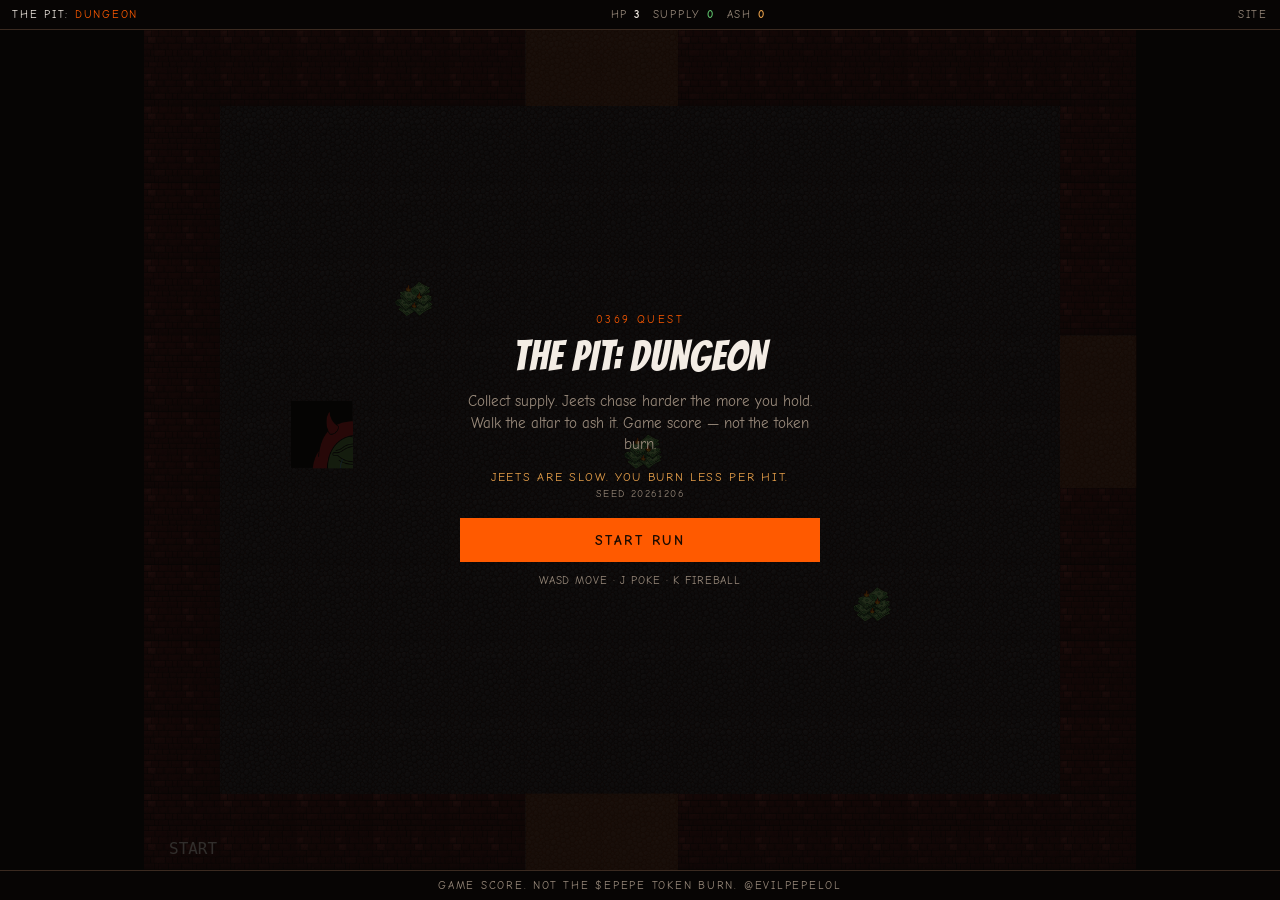
==== dungeon.html @ b73bcbb8 "Use locked Evil Pepe sheets with a real walk cycle Transparent PNGs from the magenta 2x2/4x4 art. St" ====
<!DOCTYPE html>
<html lang="en">
<head>
<meta charset="utf-8"/>
<meta name="viewport" content="width=device-width, initial-scale=1, viewport-fit=cover, user-scalable=no"/>
<title>THE PIT: DUNGEON — $EPEPE</title>
<link rel="icon" href="pepe.png"/>
<meta name="theme-color" content="#070504"/>
<meta property="og:type" content="website"/>
<meta property="og:url" content="https://evilpepe.lol/dungeon.html"/>
<meta property="og:title" content="THE PIT: DUNGEON — $EPEPE"/>
<meta property="og:description" content="Collect supply. Jeets chase harder the more you hold. Walk the altar to ash it. Game score — not the token burn."/>
<meta property="og:image" content="https://evilpepe.lol/card.png"/>
<meta name="twitter:card" content="summary_large_image"/>
<meta name="twitter:site" content="@evilpepelol"/>
<meta name="twitter:title" content="THE PIT: DUNGEON — $EPEPE"/>
<meta name="twitter:description" content="Collect supply. Walk the altar. Game score — not the token burn."/>
<meta name="twitter:image" content="https://evilpepe.lol/card.png"/>
<link rel="preconnect" href="https://fonts.googleapis.com"/>
<link rel="preconnect" href="https://fonts.gstatic.com" crossorigin/>
<link href="https://fonts.googleapis.com/css2?family=Bangers&family=Comic+Neue:wght@700&display=swap" rel="stylesheet"/>
<style>
  :root { --bg:#070504; --fg:#f3ece4; --muted:#9a8b7c; --fire:#ff5a00; --ember:#e8a04a; --acid:#5cbf6a; --blood:#c43a2a; --border:#3a2a20; --surface:#110c09; }
  * { box-sizing: border-box; -webkit-tap-highlight-color: transparent; }
  html, body { margin:0; height:100%; background:var(--bg); color:var(--fg); font-family:"Comic Neue", system-ui, sans-serif; overflow:hidden; }
  .wrap { display:flex; flex-direction:column; height:100dvh; min-height:100dvh; }
  header, footer { display:flex; align-items:center; justify-content:space-between; gap:10px; padding:8px 12px; border-color:var(--border); font-size:11px; letter-spacing:.16em; text-transform:uppercase; }
  header { border-bottom:1px solid var(--border); }
  footer { border-top:1px solid var(--border); color:var(--muted); justify-content:center; text-align:center; }
  header a { color:var(--muted); text-decoration:none; }
  header a:hover { color:var(--fg); }
  .hud { display:flex; gap:12px; color:var(--muted); }
  .hud b { color:var(--fg); font-weight:700; }
  .hud .ash b { color:var(--ember); }
  .hud .sup b { color:var(--acid); }
  .stage { position:relative; flex:1; min-height:0; background:#070504; }
  canvas { display:block; width:100%; height:100%; touch-action:none; }
  .overlay { position:absolute; inset:0; display:flex; align-items:center; justify-content:center; background:rgba(7,5,4,.82); padding:24px; text-align:center; }
  .overlay[hidden] { display:none; }
  .card { max-width:360px; }
  .kicker { font-size:11px; letter-spacing:.22em; text-transform:uppercase; color:var(--fire); margin:0; }
  h1 { font-family:Bangers, Impact, sans-serif; font-size:42px; letter-spacing:.02em; margin:8px 0 0; font-weight:400; }
  .blurb { color:var(--muted); font-size:15px; line-height:1.45; margin:12px 0 0; }
  .mod { margin:14px 0 0; font-size:12px; letter-spacing:.14em; text-transform:uppercase; color:var(--ember); }
  .seed { margin:4px 0 0; font-size:10px; letter-spacing:.16em; text-transform:uppercase; color:var(--muted); }
  button.start { margin-top:18px; width:100%; min-height:44px; border:1px solid var(--fire); background:var(--fire); color:#1a0a00; font-family:inherit; font-weight:700; letter-spacing:.18em; text-transform:uppercase; font-size:14px; cursor:pointer; }
  .keys { margin:12px 0 0; font-size:11px; color:var(--muted); letter-spacing:.08em; text-transform:uppercase; }
  .pads { pointer-events:none; position:absolute; inset:auto 12px 12px; display:none; align-items:flex-end; justify-content:space-between; }
  .pads.on { display:flex; }
  .stick { pointer-events:auto; width:120px; height:120px; border-radius:50%; border:1px solid var(--border); background:rgba(17,12,9,.8); position:relative; }
  .knob { position:absolute; width:44px; height:44px; border-radius:50%; background:var(--fire); left:50%; top:50%; transform:translate(-50%,-50%); opacity:.85; }
  .acts { pointer-events:auto; display:flex; gap:12px; }
  .acts button { width:64px; height:64px; border-radius:50%; border:1px solid var(--border); font:700 10px/1 "Comic Neue", sans-serif; letter-spacing:.14em; text-transform:uppercase; color:var(--fg); cursor:pointer; }
  .acts .poke { background:var(--blood); }
  .acts .fire { background:var(--fire); color:#1a0a00; border-color:var(--fire); }
  @media (max-width:800px) { .pads.on { display:flex; } }
</style>
</head>
<body>
<div class="wrap">
  <header>
    <div>THE PIT: <span style="color:var(--fire)">DUNGEON</span></div>
    <div class="hud">
      <span>HP <b id="hp">3</b></span>
      <span class="sup">SUPPLY <b id="held">0</b></span>
      <span class="ash">ASH <b id="ash">0</b></span>
    </div>
    <a href="./">Site</a>
  </header>
  <div class="stage" id="stage">
    <canvas id="c"></canvas>
    <div class="overlay" id="overlay">
      <div class="card">
        <p class="kicker">0369 quest</p>
        <h1 id="title">THE PIT: DUNGEON</h1>
        <p class="blurb" id="blurb">Collect supply. Jeets chase harder the more you hold. Walk the altar to ash it. Game score — not the token burn.</p>
        <p class="mod" id="mod"></p>
        <p class="seed" id="seed"></p>
        <button class="start" id="start" type="button">Start run</button>
        <p class="keys">WASD move · J poke · K fireball</p>
      </div>
    </div>
    <div class="pads" id="pads">
      <div class="stick" id="stick"><div class="knob" id="knob"></div></div>
      <div class="acts">
        <button class="poke" id="poke" type="button">Poke</button>
        <button class="fire" id="fire" type="button">Fire</button>
      </div>
    </div>
  </div>
  <footer>Game score. Not the $EPEPE token burn. @evilpepelol</footer>
</div>
<script>
(function () {
  const TILE = 48, COLS = 13, ROWS = 11, WORLD_W = COLS * TILE, WORLD_H = ROWS * TILE, STEP = 1 / 60;
  const STEP_PX = 3;
  const ASH_KEY = "epepe_dungeon_ash_v1";
  const MOVE = new Set(["KeyW","KeyA","KeyS","KeyD","ArrowUp","ArrowDown","ArrowLeft","ArrowRight","Space","KeyJ","KeyK","KeyF","Enter"]);
  const MODS = [
    { id: "heat", label: "Jeets smell the bag. They run hotter." },
    { id: "greedy", label: "Chests pay double. Heat starts higher." },
    { id: "thin", label: "One heart. Supply is worth 2×." },
    { id: "magnet", label: "Bags slide toward you." },
    { id: "calm", label: "Jeets are slow. You burn less per hit." },
  ];

  const canvas = document.getElementById("c");
  const ctx = canvas.getContext("2d");
  const overlay = document.getElementById("overlay");
  const pads = document.getElementById("pads");
  const stickEl = document.getElementById("stick");
  const knob = document.getElementById("knob");
  function loadImg(src) {
    const img = new Image();
    img.src = src;
    return img;
  }
  const sheets = {
    idle: loadImg("game/player-idle.png?v=5"),
    walk: loadImg("game/player-walk.png?v=5"),
    attack: loadImg("game/player-attack.png?v=5"),
    shoot: loadImg("game/player-shoot.png?v=5"),
    jeetB: loadImg("game/jeet-blue.png?v=4"),
    jeetS: loadImg("game/jeet-suit.png?v=4"),
    fire: loadImg("game/fireball.png?v=4"),
    coin: loadImg("game/coin.png?v=4"),
    chest: loadImg("game/chest.png?v=4"),
    altar: loadImg("game/altar.png?v=4"),
    floor: loadImg("game/floor.png"),
    wall: loadImg("game/wall.png"),
  };

  function todaySeed() {
    const d = new Date();
    return d.getFullYear() * 10000 + (d.getMonth() + 1) * 100 + d.getDate();
  }
  function mulberry(seed) {
    let s = seed >>> 0;
    return function () {
      s = (s + 0x6d2b79f5) >>> 0;
      let t = Math.imul(s ^ (s >>> 15), 1 | s);
      t = (t + Math.imul(t ^ (t >>> 7), 61 | t)) ^ t;
      return ((t ^ (t >>> 14)) >>> 0) / 4294967296;
    };
  }
  function emptyMap() {
    const m = [];
    for (let y = 0; y < ROWS; y++) {
      m[y] = [];
      for (let x = 0; x < COLS; x++) m[y][x] = (x === 0 || y === 0 || x === COLS - 1 || y === ROWS - 1) ? 1 : 0;
    }
    return m;
  }
  function carveDoor(m, side) {
    const mx = Math.floor(COLS / 2), my = Math.floor(ROWS / 2);
    if (side === "left") { m[my][0] = 3; m[my - 1][0] = 3; }
    if (side === "right") { m[my][COLS - 1] = 3; m[my - 1][COLS - 1] = 3; }
    if (side === "up") { m[0][mx] = 3; m[0][mx - 1] = 3; }
    if (side === "down") { m[ROWS - 1][mx] = 3; m[ROWS - 1][mx - 1] = 3; }
  }
  function coin(x, y, v) { return { x: x * TILE + 14, y: y * TILE + 14, v, kind: "coin" }; }
  function jeet(x, y, kind, facing) {
    return { x: x * TILE, y: y * TILE, w: 34, h: 38, vx: 0, vy: 0, facing: facing || "down", kind, hurt: 0 };
  }
  function buildRun(seed) {
    const rng = mulberry(seed);
    const start = emptyMap(), loot = emptyMap(), fight = emptyMap(), altar = emptyMap();
    carveDoor(start, "right"); carveDoor(start, "up"); carveDoor(start, "down");
    carveDoor(loot, "down"); carveDoor(fight, "up"); carveDoor(altar, "left");
    [[3,4],[3,8],[7,5],[8,9]].forEach(([y,x]) => {
      if (rng() > 0.35) fight[y][x] = 2;
      if (rng() > 0.7) loot[y][x] = 2;
    });
    return {
      start: { id: "start", map: start, coins: [coin(3,3,80), coin(9,7,80), coin(6,5,120)], jeets: [], links: { right: "altar", up: "loot", down: "fight" } },
      loot: { id: "loot", map: loot, coins: [coin(4,4,150), coin(8,4,150)], jeets: [], links: { down: "start" } },
      fight: { id: "fight", map: fight, coins: [coin(6,5,200)], jeets: [jeet(9,3,"blue"), jeet(3,7,"suit")], links: { up: "start" } },
      altar: { id: "altar", map: altar, coins: [coin(4,8,80)], jeets: [jeet(8,3,"blue","left")], altar: true, links: { left: "start" } },
    };
  }
  function aabb(a, b) {
    return a.x < b.x + b.w && a.x + a.w > b.x && a.y < b.y + b.h && a.y + a.h > b.y;
  }

  let phase = "ready";
  let seed = todaySeed();
  let rooms = buildRun(seed);
  let roomId = "start";
  let room = rooms[roomId];
  const player = { x: 2 * TILE, y: 5 * TILE, w: 28, h: 34, vx: 0, vy: 0, facing: "right", hurt: 0 };
  let shots = [], sparks = [];
  let held = 0, lives = 3, ash = 0, lastBurn = 0;
  let invuln = 0, pokeT = 0, shootT = 0, shake = 0, hitstop = 0, frame = 0;
  let magnet = false, heatMul = 1, valueMul = 1, modId = "heat";
  let pendingMod = MODS[0];
  const keys = new Set();
  const stick = { x: 0, y: 0 };
  let lastCardinal = "right";
  let walkAcc = 0, lastFacing = "right", dustCool = 0;
  let aimX = 1, aimY = 0;
  let last = performance.now(), acc = 0, raf = 0, running = true;
  let pointerId = null;

  try { ash = Number(localStorage.getItem(ASH_KEY) || 0); } catch (e) {}
  document.getElementById("ash").textContent = ash;

  function rollMod() {
    pendingMod = MODS[Math.floor(Math.random() * MODS.length)];
    document.getElementById("mod").textContent = pendingMod.label;
  }
  rollMod();
  document.getElementById("seed").textContent = "seed " + seed;

  function applyMod(id) {
    magnet = false; heatMul = 1; valueMul = 1; lives = 3;
    if (id === "heat") heatMul = 1.35;
    if (id === "greedy") { valueMul = 2; heatMul = 1.2; }
    if (id === "thin") { lives = 1; valueMul = 2; }
    if (id === "magnet") magnet = true;
    if (id === "calm") heatMul = 0.7;
    hud();
  }
  function hud() {
    document.getElementById("hp").textContent = lives;
    document.getElementById("held").textContent = held;
    document.getElementById("ash").textContent = ash;
  }
  function resetRun() {
    seed = todaySeed() + Math.floor(Math.random() * 99);
    rooms = buildRun(seed);
    roomId = "start";
    room = rooms[roomId];
    player.x = 2 * TILE; player.y = 5 * TILE; player.hurt = 0; player.facing = "right";
    lastCardinal = "right"; lastFacing = "right"; walkAcc = 0;
    shots = []; sparks = []; held = 0; invuln = pokeT = shootT = 0;
    modId = pendingMod.id;
    applyMod(modId);
    rooms.loot.coins.push({ x: 6 * TILE + 8, y: 4 * TILE, v: 360, kind: "chest" });
    document.getElementById("seed").textContent = "seed " + seed;
    hud();
  }
  function showOverlay() {
    const title = document.getElementById("title");
    const blurb = document.getElementById("blurb");
    const start = document.getElementById("start");
    overlay.hidden = false;
    pads.classList.remove("on");
    if (phase === "ready") {
      title.textContent = "THE PIT: DUNGEON";
      blurb.textContent = "Collect supply. Jeets chase harder the more you hold. Walk the altar to ash it. Game score — not the token burn.";
      start.textContent = "Start run";
    } else if (phase === "dead") {
      title.textContent = "JEETS TOOK THE RUN";
      blurb.textContent = "Half the bag is gone. Ash bank stays. Try a greedier or safer run.";
      start.textContent = "Again";
    } else if (phase === "burned") {
      title.textContent = "BURNED " + lastBurn;
      blurb.textContent = "That number is this run only. Dead bags don't come back — in the game either.";
      start.textContent = "Again";
    }
  }
  function startPlay() {
    if (phase === "play") return;
    resetRun();
    phase = "play";
    overlay.hidden = true;
    if (window.matchMedia("(max-width: 800px)").matches || "ontouchstart" in window) pads.classList.add("on");
  }

  function size() {
    const parent = canvas.parentElement;
    const cssW = parent.clientWidth || 390;
    const cssH = parent.clientHeight || 640;
    const dpr = Math.min(2, window.devicePixelRatio || 1);
    canvas.style.width = cssW + "px";
    canvas.style.height = cssH + "px";
    canvas.width = Math.floor(cssW * dpr);
    canvas.height = Math.floor(cssH * dpr);
    ctx.setTransform(dpr, 0, 0, dpr, 0, 0);
  }
  size();
  new ResizeObserver(size).observe(canvas.parentElement);

  function blocked(nx, ny, w, h) {
    const pts = [[nx + 4, ny + 8], [nx + w - 4, ny + 8], [nx + 4, ny + h - 2], [nx + w - 4, ny + h - 2]];
    return pts.some(([px, py]) => {
      const tx = Math.floor(px / TILE), ty = Math.floor(py / TILE);
      if (ty < 0 || tx < 0 || ty >= ROWS || tx >= COLS) return true;
      const t = room.map[ty][tx];
      return t === 1 || t === 2;
    });
  }
  function doorSide() {
    const cx = player.x + player.w / 2, cy = player.y + player.h / 2;
    const tx = Math.floor(cx / TILE), ty = Math.floor(cy / TILE);
    if (ty < 0 || tx < 0 || ty >= ROWS || tx >= COLS) return null;
    if (room.map[ty][tx] !== 3) return null;
    if (tx <= 0) return "left";
    if (tx >= COLS - 1) return "right";
    if (ty <= 0) return "up";
    if (ty >= ROWS - 1) return "down";
    return null;
  }
  function enter(dir) {
    const next = room.links[dir];
    if (!next) return;
    roomId = next;
    room = rooms[roomId];
    if (dir === "right") player.x = TILE + 4;
    if (dir === "left") player.x = (COLS - 2) * TILE - player.w;
    if (dir === "down") player.y = TILE + 4;
    if (dir === "up") player.y = (ROWS - 2) * TILE - player.h;
  }
  function burst(x, y, c) {
    for (let i = 0; i < 8; i++) {
      const a = (i / 8) * Math.PI * 2;
      sparks.push({ x, y, vx: Math.cos(a) * 2.4, vy: Math.sin(a) * 2.4, life: 18, c });
    }
  }
  function vecFromFacing() {
    if (Math.abs(aimX) + Math.abs(aimY) > 0.2) {
      const l = Math.hypot(aimX, aimY) || 1;
      return { x: aimX / l, y: aimY / l };
    }
    if (player.facing === "left") return { x: -1, y: 0 };
    if (player.facing === "up") return { x: 0, y: -1 };
    if (player.facing === "down") return { x: 0, y: 1 };
    return { x: 1, y: 0 };
  }
  function poke() {
    if (phase !== "play" || pokeT > 0) return;
    pokeT = 18;
  }
  function shoot() {
    if (phase !== "play" || shootT > 0) return;
    shootT = 26;
    const d = vecFromFacing();
    shots.push({ x: player.x + player.w / 2, y: player.y + 12, vx: d.x * 7, vy: d.y * 7, life: 36 });
  }
  function hitPlayer() {
    if (invuln > 0) return;
    lives -= 1;
    invuln = 48;
    player.hurt = 14;
    shake = 10;
    hitstop = 4;
    held = Math.floor(held * (modId === "calm" ? 0.75 : 0.5));
    hud();
    if (lives <= 0) {
      rollMod();
      phase = "dead";
      showOverlay();
    }
  }

  function step(dt) {
    if (phase !== "play") return;
    if (hitstop > 0) { hitstop--; return; }
    frame++;
    if (pokeT) pokeT--;
    if (shootT) shootT--;
    if (invuln) invuln--;
    if (player.hurt) player.hurt--;
    if (shake) shake--;

    let mx = 0, my = 0;
    if (keys.has("KeyA") || keys.has("ArrowLeft")) mx -= 1;
    if (keys.has("KeyD") || keys.has("ArrowRight")) mx += 1;
    if (keys.has("KeyW") || keys.has("ArrowUp")) my -= 1;
    if (keys.has("KeyS") || keys.has("ArrowDown")) my += 1;
    mx += stick.x; my += stick.y;
    let desired = null;
    if (Math.abs(mx) >= 0.2 || Math.abs(my) >= 0.2) {
      if (Math.abs(mx) >= 0.2 && Math.abs(my) >= 0.2) {
        if (lastCardinal === "left" || lastCardinal === "right") desired = mx < 0 ? "left" : "right";
        else desired = my < 0 ? "up" : "down";
      } else if (Math.abs(mx) >= Math.abs(my)) desired = mx < 0 ? "left" : "right";
      else desired = my < 0 ? "up" : "down";
    }
    if (dustCool) dustCool--;
    player.vx = 0; player.vy = 0;
    if (desired) {
      if (desired !== lastFacing) walkAcc = 0;
      lastCardinal = desired;
      lastFacing = desired;
      player.facing = desired;
      const dx = desired === "left" ? -1 : desired === "right" ? 1 : 0;
      const dy = desired === "up" ? -1 : desired === "down" ? 1 : 0;
      const prevX = player.x, prevY = player.y;
      const nx = player.x + dx * STEP_PX, ny = player.y + dy * STEP_PX;
      if (!blocked(nx, player.y, player.w, player.h)) player.x = nx;
      if (!blocked(player.x, ny, player.w, player.h)) player.y = ny;
      const moved = Math.abs(player.x - prevX) + Math.abs(player.y - prevY);
      if (moved > 0) {
        walkAcc += moved;
        player.vx = dx * STEP_PX; player.vy = dy * STEP_PX;
        if ((Math.floor(walkAcc / 12) % 2) === 1 && dustCool <= 0) {
          sparks.push({ x: player.x + player.w / 2 + (Math.random() * 6 - 3), y: player.y + player.h - 2, vx: -dx * 0.4, vy: 0.4, life: 10, c: "#6b4a32" });
          dustCool = 9;
        }
      }
      aimX = dx; aimY = dy;
    } else {
      walkAcc = 0;
    }
    const side = doorSide();
    if (side) enter(side);

    if (pokeT > 8) {
      const d = vecFromFacing();
      const box = { x: player.x + player.w / 2 + d.x * 22 - 14, y: player.y + 10 + d.y * 18, w: 28, h: 24 };
      room.jeets = room.jeets.filter((j) => {
        if (!aabb(box, j)) return true;
        burst(j.x + 16, j.y + 16, "#ff5a00");
        held += Math.round(40 * valueMul);
        shake = 6;
        hud();
        return false;
      });
    }

    shots.forEach((s) => { s.x += s.vx; s.y += s.vy; s.life--; });
    shots = shots.filter((s) => {
      if (s.life <= 0) return false;
      const box = { x: s.x - 8, y: s.y - 8, w: 16, h: 16 };
      let hit = false;
      room.jeets = room.jeets.filter((j) => {
        if (!aabb(box, j)) return true;
        hit = true;
        burst(j.x + 16, j.y + 16, "#ff7a18");
        held += Math.round(40 * valueMul);
        hud();
        return false;
      });
      return !hit;
    });

    const heat = 1 + (held / 700) * heatMul;
    room.jeets.forEach((j, i) => {
      const dx = player.x - j.x, dy = player.y - j.y, l = Math.hypot(dx, dy) || 1;
      let sx = 0, sy = 0;
      room.jeets.forEach((o, k) => {
        if (k === i) return;
        const ox = j.x - o.x, oy = j.y - o.y, d = Math.hypot(ox, oy) || 1;
        if (d < 48) { sx += ox / d; sy += oy / d; }
      });
      const spdJ = 62 * heat * dt;
      j.vx = (dx / l) * spdJ + sx * 0.4;
      j.vy = (dy / l) * spdJ + sy * 0.4;
      const jx = j.x + j.vx, jy = j.y + j.vy;
      if (!blocked(jx, j.y, j.w, j.h)) j.x = jx;
      if (!blocked(j.x, jy, j.w, j.h)) j.y = jy;
      j.facing = dx < 0 ? "left" : "right";
      if (aabb(player, j)) hitPlayer();
    });

    room.coins = room.coins.filter((c) => {
      if (magnet) {
        const dx = player.x - c.x, dy = player.y - c.y, l = Math.hypot(dx, dy) || 1;
        if (l < 140) { c.x += (dx / l) * 2.2; c.y += (dy / l) * 2.2; }
      }
      const box = { x: c.x, y: c.y, w: c.kind === "chest" ? 36 : 22, h: c.kind === "chest" ? 28 : 18 };
      if (!aabb(player, box)) return true;
      held += Math.round(c.v * valueMul);
      burst(c.x, c.y, "#5cbf6a");
      if (c.kind === "chest" && lives < 5) lives += 1;
      hud();
      return false;
    });

    if (room.altar) {
      const altarBox = { x: 9 * TILE, y: 4 * TILE, w: 40, h: 48 };
      if (aabb(player, altarBox) && held > 0) {
        lastBurn = held;
        ash += held;
        try { localStorage.setItem(ASH_KEY, String(ash)); } catch (e) {}
        held = 0;
        hud();
        phase = "burned";
        burst(altarBox.x + 20, altarBox.y, "#ff5a00");
        rollMod();
        showOverlay();
      }
    }

    sparks.forEach((s) => { s.x += s.vx; s.y += s.vy; s.life--; });
    sparks = sparks.filter((s) => s.life > 0);
  }

  function ready(img) {
    return img.complete && img.naturalWidth > 8;
  }
  function sheetFrame(img, cols, rows, i, dx, dy, dw, dh, flip) {
    if (!ready(img)) return false;
    const cw = img.naturalWidth / cols;
    const ch = img.naturalHeight / rows;
    const col = i % cols;
    const row = Math.floor(i / cols);
    ctx.save();
    if (flip) {
      ctx.translate(dx + dw, dy);
      ctx.scale(-1, 1);
      ctx.drawImage(img, col * cw, row * ch, cw, ch, 0, 0, dw, dh);
    } else {
      ctx.drawImage(img, col * cw, row * ch, cw, ch, dx, dy, dw, dh);
    }
    ctx.restore();
    return true;
  }
  function draw() {
    const wrap = canvas.parentElement;
    const cssW = wrap.clientWidth || 390;
    const cssH = wrap.clientHeight || 640;
    const scale = Math.min(cssW / WORLD_W, cssH / WORLD_H);
    const ox = (cssW - WORLD_W * scale) / 2 + (shake ? (Math.random() - 0.5) * shake : 0);
    const oy = (cssH - WORLD_H * scale) / 2 + (shake ? (Math.random() - 0.5) * shake : 0);
    ctx.fillStyle = "#070504";
    ctx.fillRect(0, 0, cssW, cssH);
    ctx.imageSmoothingEnabled = true;
    ctx.save();
    ctx.translate(ox, oy);
    ctx.scale(scale, scale);

    for (let y = 0; y < ROWS; y++) {
      for (let x = 0; x < COLS; x++) {
        const t = room.map[y][x], dx = x * TILE, dy = y * TILE;
        if (t === 1) {
          if (ready(sheets.wall)) ctx.drawImage(sheets.wall, dx, dy, TILE, TILE);
          else {
            ctx.fillStyle = "#4a1510";
            ctx.fillRect(dx, dy, TILE, TILE);
          }
        } else if (t === 2) {
          ctx.fillStyle = "#0a0608";
          ctx.fillRect(dx, dy, TILE, TILE);
          ctx.fillStyle = "#6b21a8";
          ctx.beginPath(); ctx.ellipse(dx + 24, dy + 28, 14, 10, 0, 0, 7); ctx.fill();
        } else {
          if (ready(sheets.floor)) ctx.drawImage(sheets.floor, dx, dy, TILE, TILE);
          else {
            ctx.fillStyle = (x + y) % 2 ? "#2a1814" : "#231410";
            ctx.fillRect(dx, dy, TILE, TILE);
          }
          if (t === 3) {
            ctx.fillStyle = "rgba(255,90,0,0.28)";
            ctx.fillRect(dx, dy, TILE, TILE);
          }
        }
      }
    }

    if (room.altar) {
      if (ready(sheets.altar)) ctx.drawImage(sheets.altar, 8.6 * TILE, 3.4 * TILE, 56, 64);
      else {
        ctx.fillStyle = "#3f3f46";
        ctx.fillRect(9 * TILE, 4 * TILE, 40, 48);
        ctx.fillStyle = "#ff7a18";
        ctx.fillRect(9 * TILE + 12, 4 * TILE - 10, 16, 12);
      }
    }

    room.coins.forEach((c) => {
      const img = c.kind === "chest" ? sheets.chest : sheets.coin;
      if (ready(img)) ctx.drawImage(img, c.x, c.y, c.kind === "chest" ? 40 : 24, c.kind === "chest" ? 32 : 22);
    });

    room.jeets.forEach((j) => {
      const img = j.kind === "suit" ? sheets.jeetS : sheets.jeetB;
      const fi = Math.floor(frame / 8) % 4;
      if (j.hurt) ctx.filter = "brightness(2)";
      sheetFrame(img, 2, 2, fi, j.x, j.y, 40, 44, j.facing === "left");
      ctx.filter = "none";
    });

    shots.forEach((s) => {
      const fi = Math.floor(frame / 4) % 4;
      if (!sheetFrame(sheets.fire, 2, 2, fi, s.x - 12, s.y - 12, 24, 24)) {
        ctx.fillStyle = "#ff7a18";
        ctx.beginPath(); ctx.arc(s.x, s.y, 7, 0, 7); ctx.fill();
      }
    });

    const moving = Math.hypot(player.vx, player.vy) > 0.4;
    const flip = player.facing === "left";
    let img = sheets.idle, cols = 2, rows = 2, fi = Math.floor(frame / 16) % 4, bob = 0;
    if (pokeT > 0) {
      img = sheets.attack;
      fi = pokeT > 14 ? 0 : pokeT > 10 ? 1 : pokeT > 5 ? 2 : 3;
    } else if (shootT > 0) {
      img = sheets.shoot;
      fi = shootT > 20 ? 0 : shootT > 14 ? 1 : shootT > 8 ? 2 : 3;
    } else if (moving) {
      img = sheets.walk;
      cols = 4; rows = 4;
      const row = player.facing === "down" ? 0 : player.facing === "left" ? 1 : player.facing === "right" ? 2 : 3;
      const step = Math.floor(walkAcc / 12) % 4;
      fi = row * 4 + step;
      bob = step % 2 === 1 ? -2 : 0;
    }
    if (invuln % 6 < 3 || invuln === 0) {
      sheetFrame(img, cols, rows, fi, Math.round(player.x) - 8, Math.round(player.y) - 12 + bob, 48, 52, flip && img !== sheets.walk);
    }

    sparks.forEach((s) => {
      ctx.globalAlpha = s.life / 18;
      ctx.fillStyle = s.c;
      ctx.fillRect(s.x, s.y, 3, 3);
      ctx.globalAlpha = 1;
    });
    ctx.fillStyle = "#f3ece4";
    ctx.font = "10px ui-monospace, monospace";
    ctx.fillText(roomId === "altar" ? "WALK INTO 0369 TO BURN" : roomId.toUpperCase(), 16, WORLD_H - 10);
    ctx.restore();
  }

  function loop(now) {
    if (!running) return;
    const raw = Math.min(0.1, (now - last) / 1000);
    last = now;
    acc += raw;
    while (acc >= STEP) { step(STEP); acc -= STEP; }
    draw();
    raf = requestAnimationFrame(loop);
  }
  raf = requestAnimationFrame(loop);

  function onKey(e, down) {
    if (MOVE.has(e.code)) e.preventDefault();
    if (e.repeat && (e.code === "KeyJ" || e.code === "KeyK" || e.code === "Space" || e.code === "Enter")) return;
    if (down) {
      keys.add(e.code);
      if (e.code === "KeyA" || e.code === "ArrowLeft") lastCardinal = "left";
      if (e.code === "KeyD" || e.code === "ArrowRight") lastCardinal = "right";
      if (e.code === "KeyW" || e.code === "ArrowUp") lastCardinal = "up";
      if (e.code === "KeyS" || e.code === "ArrowDown") lastCardinal = "down";
    } else keys.delete(e.code);
    if (down && (e.code === "KeyJ" || e.code === "Space")) poke();
    if (down && (e.code === "KeyK" || e.code === "KeyF")) shoot();
    if (down && e.code === "Enter" && phase !== "play") startPlay();
    if (down && phase !== "play" && (e.code === "KeyW" || e.code === "KeyA" || e.code === "KeyS" || e.code === "KeyD")) startPlay();
  }
  window.addEventListener("keydown", (e) => onKey(e, true));
  window.addEventListener("keyup", (e) => onKey(e, false));
  window.addEventListener("blur", () => keys.clear());

  function setStick(clientX, clientY) {
    const r = stickEl.getBoundingClientRect();
    let x = ((clientX - r.left) / r.width) * 2 - 1;
    let y = ((clientY - r.top) / r.height) * 2 - 1;
    const m = Math.hypot(x, y);
    if (m > 1) { x /= m; y /= m; }
    if (m < 0.18) { stick.x = 0; stick.y = 0; knob.style.transform = "translate(-50%,-50%)"; return; }
    stick.x = x; stick.y = y;
    knob.style.transform = "translate(calc(-50% + " + (x * 28) + "px), calc(-50% + " + (y * 28) + "px))";
  }
  stickEl.addEventListener("pointerdown", (e) => {
    pointerId = e.pointerId;
    stickEl.setPointerCapture(e.pointerId);
    setStick(e.clientX, e.clientY);
  });
  stickEl.addEventListener("pointermove", (e) => {
    if (pointerId !== e.pointerId) return;
    setStick(e.clientX, e.clientY);
  });
  function stickUp(e) {
    if (pointerId !== e.pointerId) return;
    pointerId = null; stick.x = 0; stick.y = 0;
    knob.style.transform = "translate(-50%,-50%)";
  }
  stickEl.addEventListener("pointerup", stickUp);
  stickEl.addEventListener("pointercancel", stickUp);
  document.getElementById("poke").addEventListener("pointerdown", (e) => { e.preventDefault(); poke(); });
  document.getElementById("fire").addEventListener("pointerdown", (e) => { e.preventDefault(); shoot(); });
  document.getElementById("start").addEventListener("click", startPlay);
})();
</script>
</body>
</html>
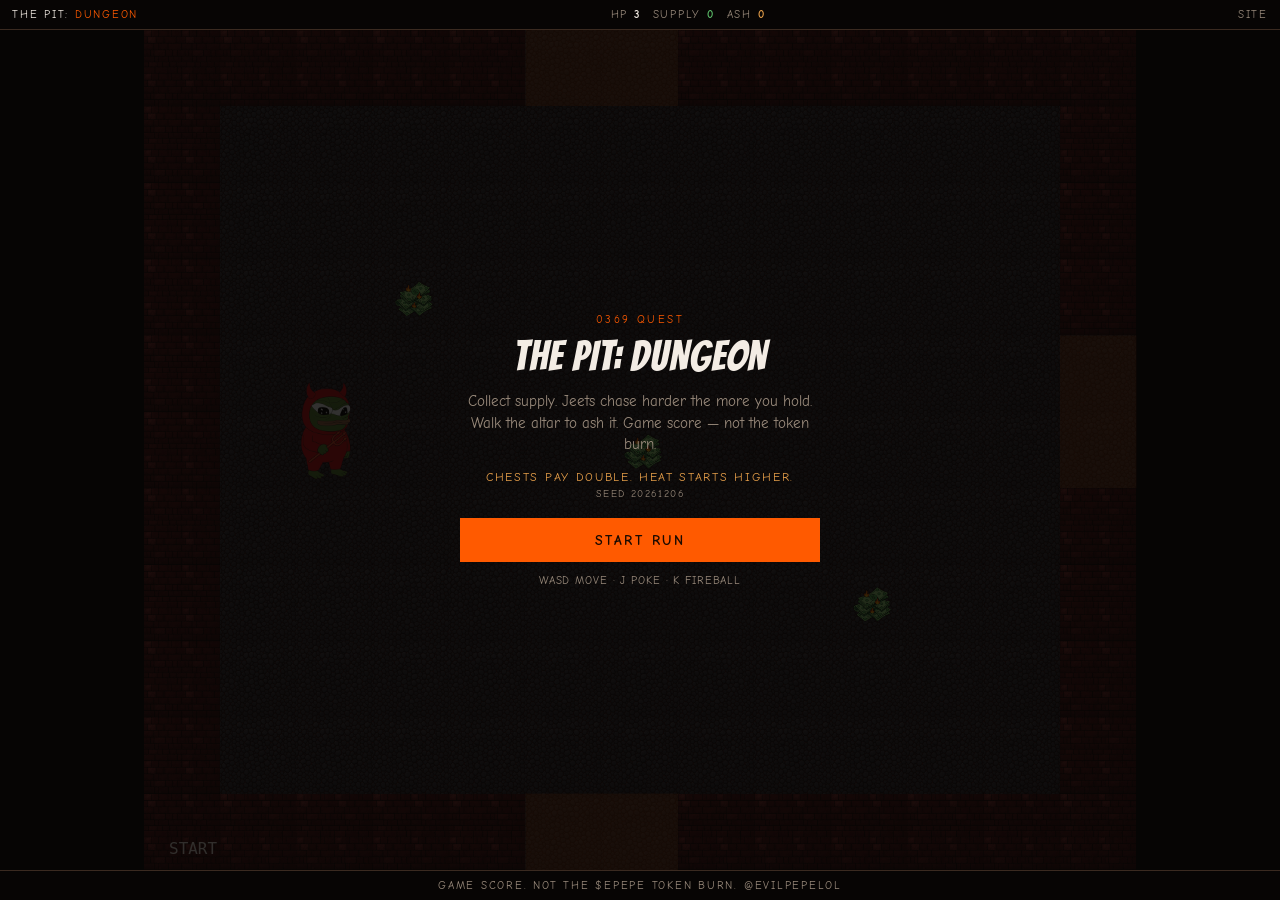
==== commit 70b09366: "Drop in the exact Evil Pepe sheets, magenta cut only No recrop. Transparent PNG of the 2x2 idle/atta" ====
--- a/dungeon.html
+++ b/dungeon.html
@@ -116,10 +116,10 @@
     return img;
   }
   const sheets = {
-    idle: loadImg("game/player-idle.png?v=5"),
-    walk: loadImg("game/player-walk.png?v=5"),
-    attack: loadImg("game/player-attack.png?v=5"),
-    shoot: loadImg("game/player-shoot.png?v=5"),
+    idle: loadImg("game/player-idle.png?v=6"),
+    walk: loadImg("game/player-walk.png?v=6"),
+    attack: loadImg("game/player-attack.png?v=6"),
+    shoot: loadImg("game/player-shoot.png?v=6"),
     jeetB: loadImg("game/jeet-blue.png?v=4"),
     jeetS: loadImg("game/jeet-suit.png?v=4"),
     fire: loadImg("game/fireball.png?v=4"),
@@ -394,7 +394,7 @@
       if (moved > 0) {
         walkAcc += moved;
         player.vx = dx * STEP_PX; player.vy = dy * STEP_PX;
-        if ((Math.floor(walkAcc / 12) % 2) === 1 && dustCool <= 0) {
+        if ((Math.floor(walkAcc / 16) % 2) === 1 && dustCool <= 0) {
           sparks.push({ x: player.x + player.w / 2 + (Math.random() * 6 - 3), y: player.y + player.h - 2, vx: -dx * 0.4, vy: 0.4, life: 10, c: "#6b4a32" });
           dustCool = 9;
         }
@@ -593,12 +593,12 @@
       img = sheets.walk;
       cols = 4; rows = 4;
       const row = player.facing === "down" ? 0 : player.facing === "left" ? 1 : player.facing === "right" ? 2 : 3;
-      const step = Math.floor(walkAcc / 12) % 4;
+      const step = Math.floor(walkAcc / 16) % 4;
       fi = row * 4 + step;
-      bob = step % 2 === 1 ? -2 : 0;
+      bob = step % 2 === 1 ? -3 : 0;
     }
     if (invuln % 6 < 3 || invuln === 0) {
-      sheetFrame(img, cols, rows, fi, Math.round(player.x) - 8, Math.round(player.y) - 12 + bob, 48, 52, flip && img !== sheets.walk);
+      sheetFrame(img, cols, rows, fi, Math.round(player.x) - 14, Math.round(player.y) - 22 + bob, 64, 70, flip && img !== sheets.walk);
     }
 
     sparks.forEach((s) => {
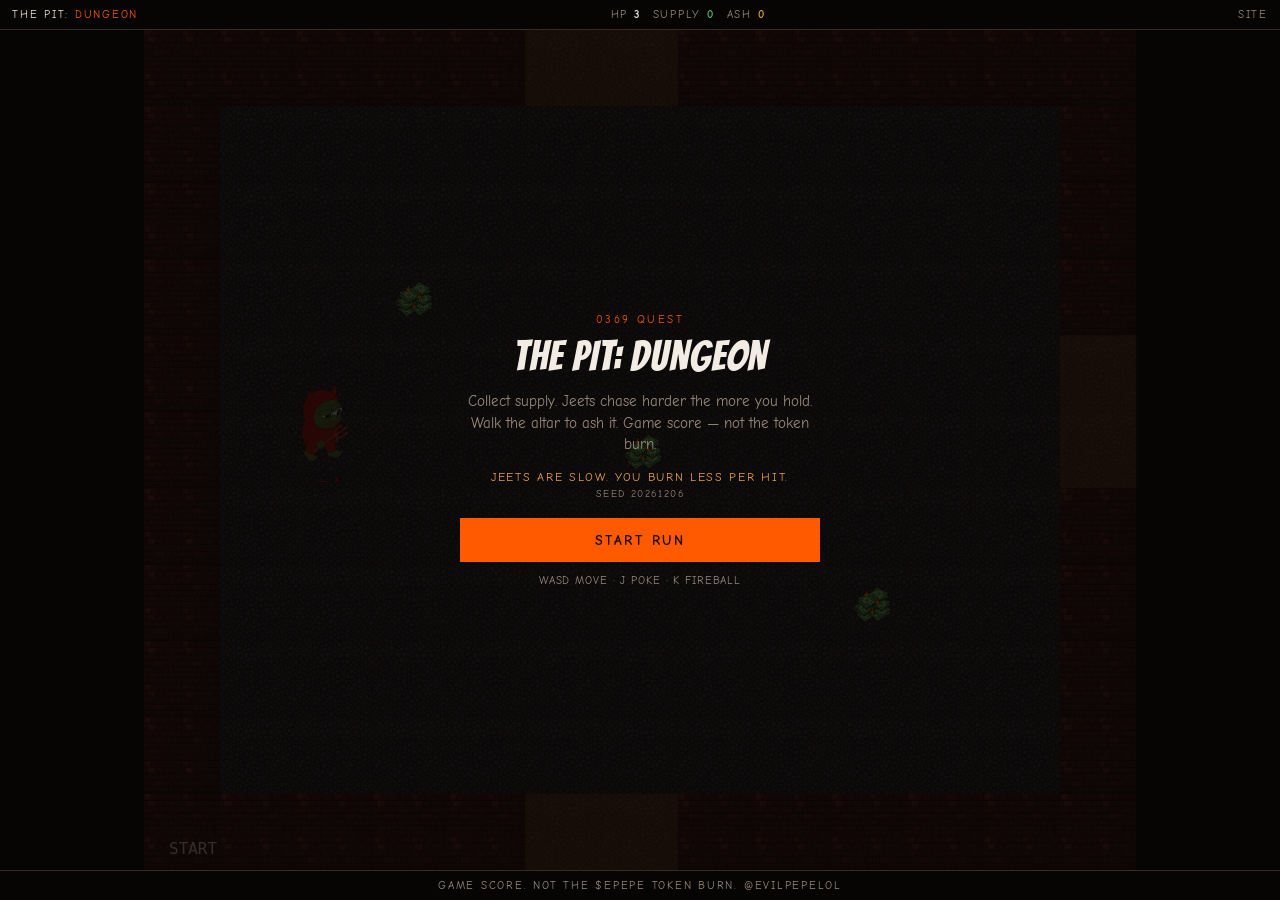
==== commit 0dc30108: "Fix north idle, right-walk clip, standing twitch Center walk frames so they don't clip. Hold a still" ====
--- a/dungeon.html
+++ b/dungeon.html
@@ -116,10 +116,10 @@
     return img;
   }
   const sheets = {
-    idle: loadImg("game/player-idle.png?v=6"),
-    walk: loadImg("game/player-walk.png?v=6"),
-    attack: loadImg("game/player-attack.png?v=6"),
-    shoot: loadImg("game/player-shoot.png?v=6"),
+    idle: loadImg("game/player-idle.png?v=7"),
+    walk: loadImg("game/player-walk.png?v=7"),
+    attack: loadImg("game/player-attack.png?v=7"),
+    shoot: loadImg("game/player-shoot.png?v=7"),
     jeetB: loadImg("game/jeet-blue.png?v=4"),
     jeetS: loadImg("game/jeet-suit.png?v=4"),
     fire: loadImg("game/fireball.png?v=4"),
@@ -492,17 +492,18 @@
   }
   function sheetFrame(img, cols, rows, i, dx, dy, dw, dh, flip) {
     if (!ready(img)) return false;
-    const cw = img.naturalWidth / cols;
-    const ch = img.naturalHeight / rows;
+    const cw = Math.floor(img.naturalWidth / cols);
+    const ch = Math.floor(img.naturalHeight / rows);
     const col = i % cols;
     const row = Math.floor(i / cols);
+    const pad = 1;
     ctx.save();
     if (flip) {
       ctx.translate(dx + dw, dy);
       ctx.scale(-1, 1);
-      ctx.drawImage(img, col * cw, row * ch, cw, ch, 0, 0, dw, dh);
+      ctx.drawImage(img, col * cw + pad, row * ch + pad, cw - pad * 2, ch - pad * 2, 0, 0, dw, dh);
     } else {
-      ctx.drawImage(img, col * cw, row * ch, cw, ch, dx, dy, dw, dh);
+      ctx.drawImage(img, col * cw + pad, row * ch + pad, cw - pad * 2, ch - pad * 2, dx, dy, dw, dh);
     }
     ctx.restore();
     return true;
@@ -581,24 +582,32 @@
     });
 
     const moving = Math.hypot(player.vx, player.vy) > 0.4;
-    const flip = player.facing === "left";
-    let img = sheets.idle, cols = 2, rows = 2, fi = Math.floor(frame / 16) % 4, bob = 0;
+    const dirRow = player.facing === "down" ? 0 : player.facing === "left" ? 1 : player.facing === "right" ? 2 : 3;
+    let img = sheets.idle, cols = 2, rows = 2, fi = 0, bob = 0, flip = false;
     if (pokeT > 0) {
       img = sheets.attack;
       fi = pokeT > 14 ? 0 : pokeT > 10 ? 1 : pokeT > 5 ? 2 : 3;
+      flip = player.facing === "left";
     } else if (shootT > 0) {
       img = sheets.shoot;
       fi = shootT > 20 ? 0 : shootT > 14 ? 1 : shootT > 8 ? 2 : 3;
+      flip = player.facing === "left";
     } else if (moving) {
       img = sheets.walk;
       cols = 4; rows = 4;
-      const row = player.facing === "down" ? 0 : player.facing === "left" ? 1 : player.facing === "right" ? 2 : 3;
       const step = Math.floor(walkAcc / 16) % 4;
-      fi = row * 4 + step;
+      fi = dirRow * 4 + step;
       bob = step % 2 === 1 ? -3 : 0;
+    } else if (player.facing === "down") {
+      img = sheets.idle;
+      fi = frame % 210 < 12 ? 1 : 0;
+    } else {
+      img = sheets.walk;
+      cols = 4; rows = 4;
+      fi = dirRow * 4;
     }
     if (invuln % 6 < 3 || invuln === 0) {
-      sheetFrame(img, cols, rows, fi, Math.round(player.x) - 14, Math.round(player.y) - 22 + bob, 64, 70, flip && img !== sheets.walk);
+      sheetFrame(img, cols, rows, fi, Math.round(player.x) - 14, Math.round(player.y) - 22 + bob, 64, 70, flip);
     }
 
     sparks.forEach((s) => {
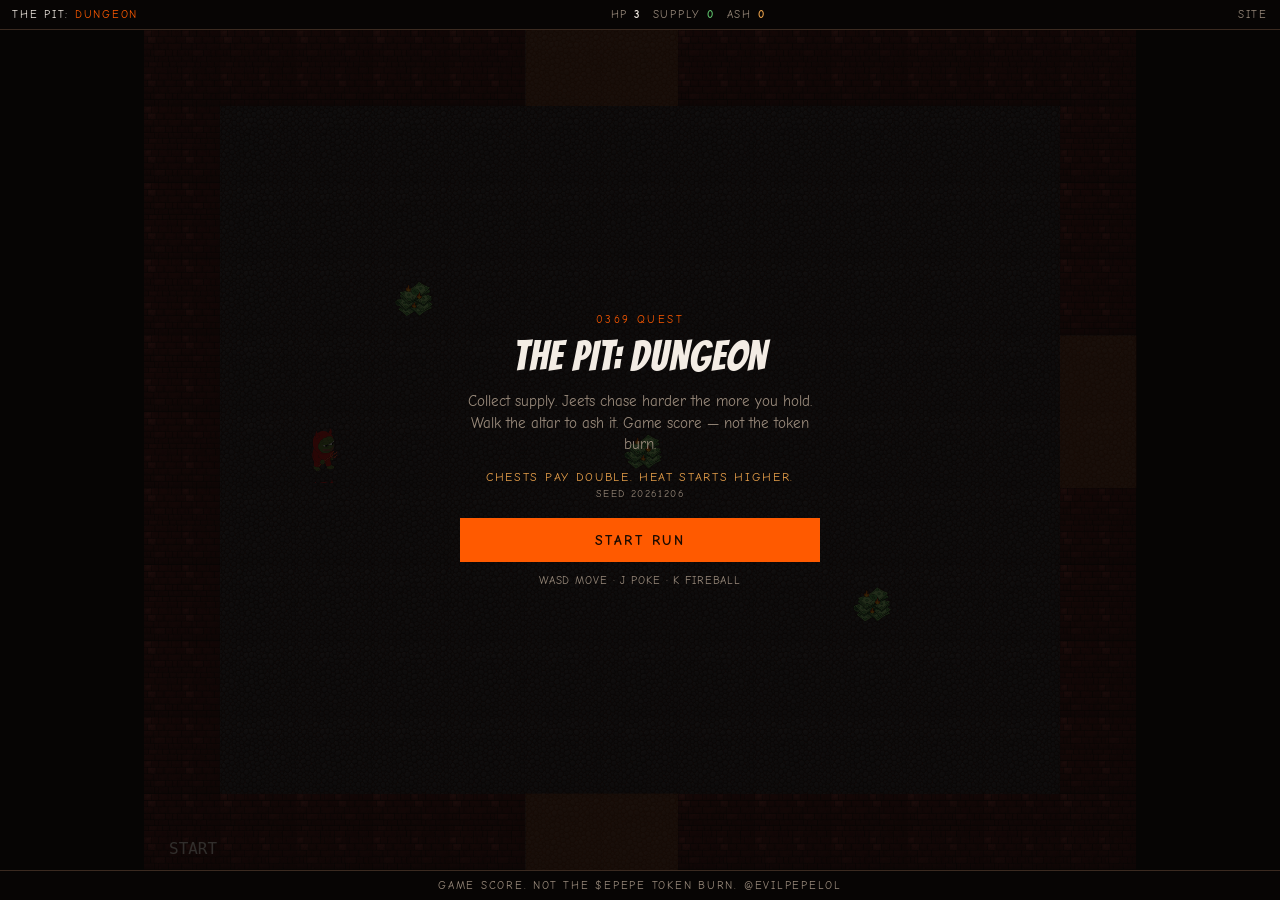
==== commit 172f11d7: "Use the 4-direction Evil Pepe walk sheet Transparent cut of the attached walk grid. Down/left/right/" ====
--- a/dungeon.html
+++ b/dungeon.html
@@ -116,10 +116,10 @@
     return img;
   }
   const sheets = {
-    idle: loadImg("game/player-idle.png?v=7"),
-    walk: loadImg("game/player-walk.png?v=7"),
-    attack: loadImg("game/player-attack.png?v=7"),
-    shoot: loadImg("game/player-shoot.png?v=7"),
+    idle: loadImg("game/player-idle.png?v=9"),
+    walk: loadImg("game/player-walk.png?v=9"),
+    attack: loadImg("game/player-attack.png?v=9"),
+    shoot: loadImg("game/player-shoot.png?v=9"),
     jeetB: loadImg("game/jeet-blue.png?v=4"),
     jeetS: loadImg("game/jeet-suit.png?v=4"),
     fire: loadImg("game/fireball.png?v=4"),
@@ -496,7 +496,9 @@
     const ch = Math.floor(img.naturalHeight / rows);
     const col = i % cols;
     const row = Math.floor(i / cols);
-    const pad = 1;
+    const pad = 2;
+    const prevSmooth = ctx.imageSmoothingEnabled;
+    ctx.imageSmoothingEnabled = false;
     ctx.save();
     if (flip) {
       ctx.translate(dx + dw, dy);
@@ -506,6 +508,7 @@
       ctx.drawImage(img, col * cw + pad, row * ch + pad, cw - pad * 2, ch - pad * 2, dx, dy, dw, dh);
     }
     ctx.restore();
+    ctx.imageSmoothingEnabled = prevSmooth;
     return true;
   }
   function draw() {
@@ -583,31 +586,23 @@
 
     const moving = Math.hypot(player.vx, player.vy) > 0.4;
     const dirRow = player.facing === "down" ? 0 : player.facing === "left" ? 1 : player.facing === "right" ? 2 : 3;
-    let img = sheets.idle, cols = 2, rows = 2, fi = 0, bob = 0, flip = false;
+    let img = sheets.walk, cols = 4, rows = 4, fi = dirRow * 4, bob = 0;
     if (pokeT > 0) {
       img = sheets.attack;
-      fi = pokeT > 14 ? 0 : pokeT > 10 ? 1 : pokeT > 5 ? 2 : 3;
-      flip = player.facing === "left";
+      const step = pokeT > 14 ? 0 : pokeT > 10 ? 1 : pokeT > 5 ? 2 : 3;
+      fi = dirRow * 4 + step;
     } else if (shootT > 0) {
       img = sheets.shoot;
-      fi = shootT > 20 ? 0 : shootT > 14 ? 1 : shootT > 8 ? 2 : 3;
-      flip = player.facing === "left";
+      const step = shootT > 20 ? 0 : shootT > 14 ? 1 : shootT > 8 ? 2 : 3;
+      fi = dirRow * 4 + step;
     } else if (moving) {
-      img = sheets.walk;
-      cols = 4; rows = 4;
-      const step = Math.floor(walkAcc / 16) % 4;
+      const cycle = [0, 1, 2, 3, 2, 1];
+      const step = cycle[Math.floor(walkAcc / 10) % 6];
       fi = dirRow * 4 + step;
-      bob = step % 2 === 1 ? -3 : 0;
-    } else if (player.facing === "down") {
-      img = sheets.idle;
-      fi = frame % 210 < 12 ? 1 : 0;
-    } else {
-      img = sheets.walk;
-      cols = 4; rows = 4;
-      fi = dirRow * 4;
+      bob = step % 2 === 1 ? -2 : 0;
     }
     if (invuln % 6 < 3 || invuln === 0) {
-      sheetFrame(img, cols, rows, fi, Math.round(player.x) - 14, Math.round(player.y) - 22 + bob, 64, 70, flip);
+      sheetFrame(img, cols, rows, fi, Math.round(player.x) - 14, Math.round(player.y) - 22 + bob, 64, 70, false);
     }
 
     sparks.forEach((s) => {
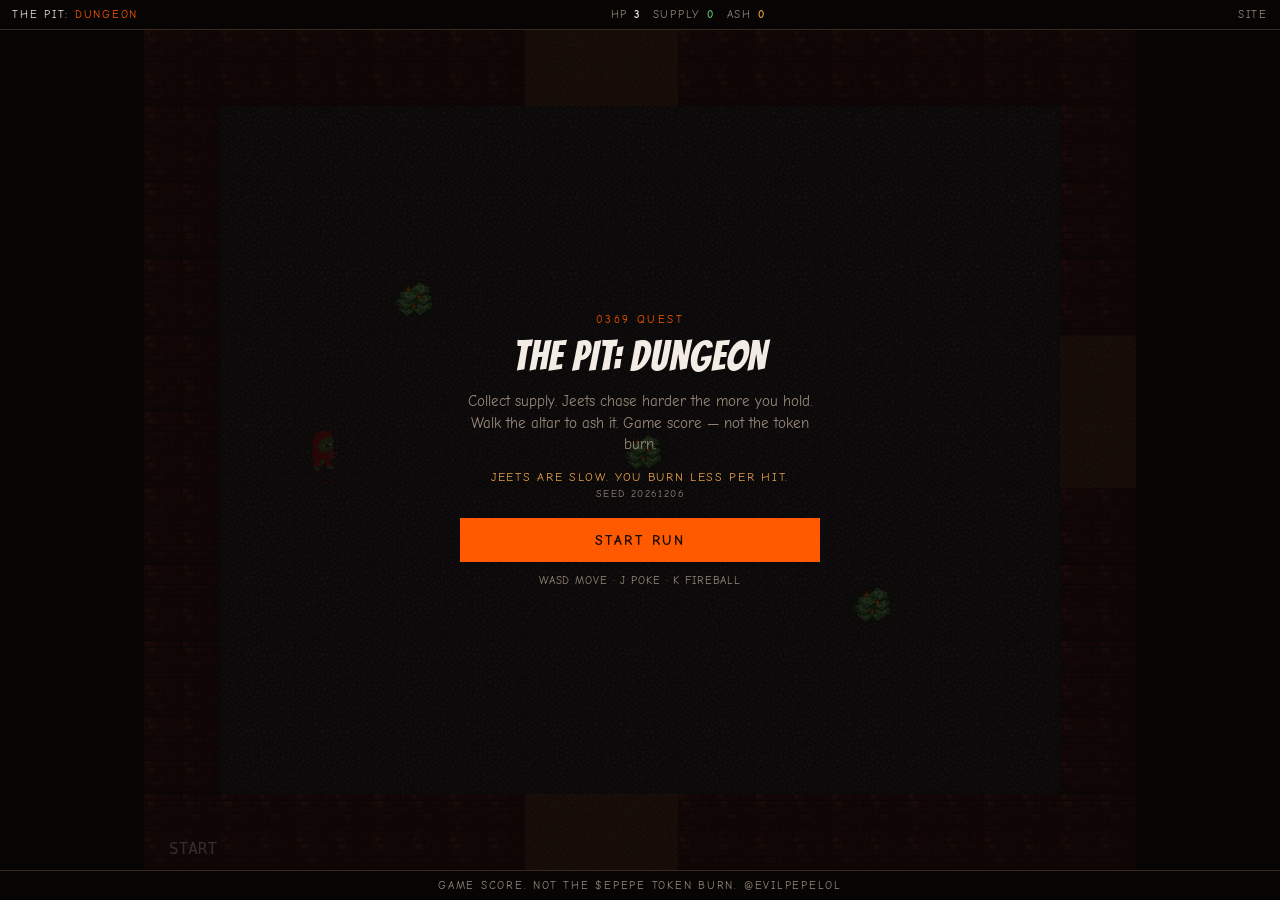
==== commit f1fb9e24: "Add back-view north sprites for walk, poke, and throw Hood and horns toward the camera when he walks" ====
--- a/dungeon.html
+++ b/dungeon.html
@@ -116,10 +116,10 @@
     return img;
   }
   const sheets = {
-    idle: loadImg("game/player-idle.png?v=9"),
-    walk: loadImg("game/player-walk.png?v=9"),
-    attack: loadImg("game/player-attack.png?v=9"),
-    shoot: loadImg("game/player-shoot.png?v=9"),
+    idle: loadImg("game/player-idle.png?v=10"),
+    walk: loadImg("game/player-walk.png?v=10"),
+    attack: loadImg("game/player-attack.png?v=10"),
+    shoot: loadImg("game/player-shoot.png?v=10"),
     jeetB: loadImg("game/jeet-blue.png?v=4"),
     jeetS: loadImg("game/jeet-suit.png?v=4"),
     fire: loadImg("game/fireball.png?v=4"),
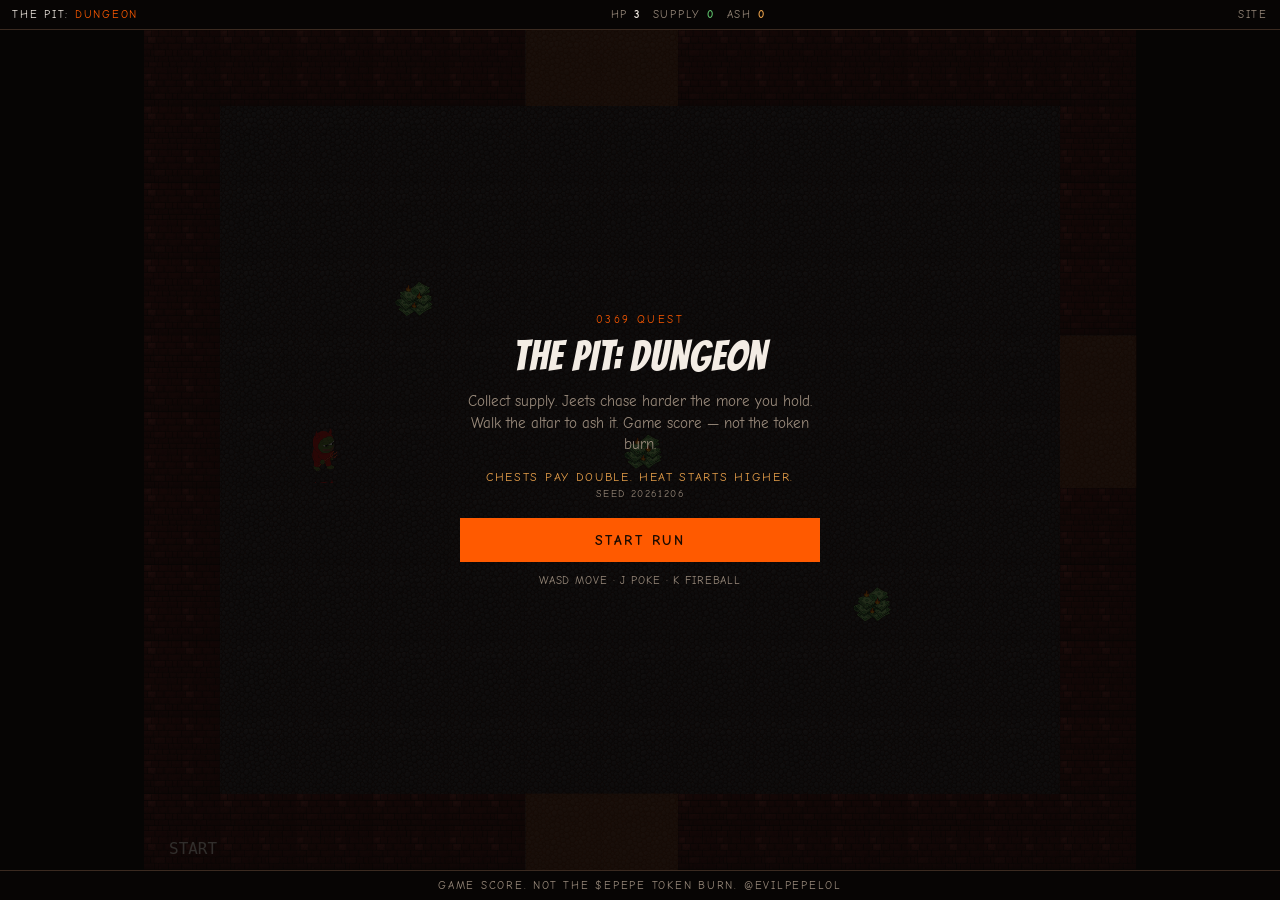
==== commit 6c55dc50: "North sprites: two-handed pitchfork on walk, poke, and throw" ====
--- a/dungeon.html
+++ b/dungeon.html
@@ -116,10 +116,10 @@
     return img;
   }
   const sheets = {
-    idle: loadImg("game/player-idle.png?v=10"),
-    walk: loadImg("game/player-walk.png?v=10"),
-    attack: loadImg("game/player-attack.png?v=10"),
-    shoot: loadImg("game/player-shoot.png?v=10"),
+    idle: loadImg("game/player-idle.png?v=11"),
+    walk: loadImg("game/player-walk.png?v=11"),
+    attack: loadImg("game/player-attack.png?v=11"),
+    shoot: loadImg("game/player-shoot.png?v=11"),
     jeetB: loadImg("game/jeet-blue.png?v=4"),
     jeetS: loadImg("game/jeet-suit.png?v=4"),
     fire: loadImg("game/fireball.png?v=4"),
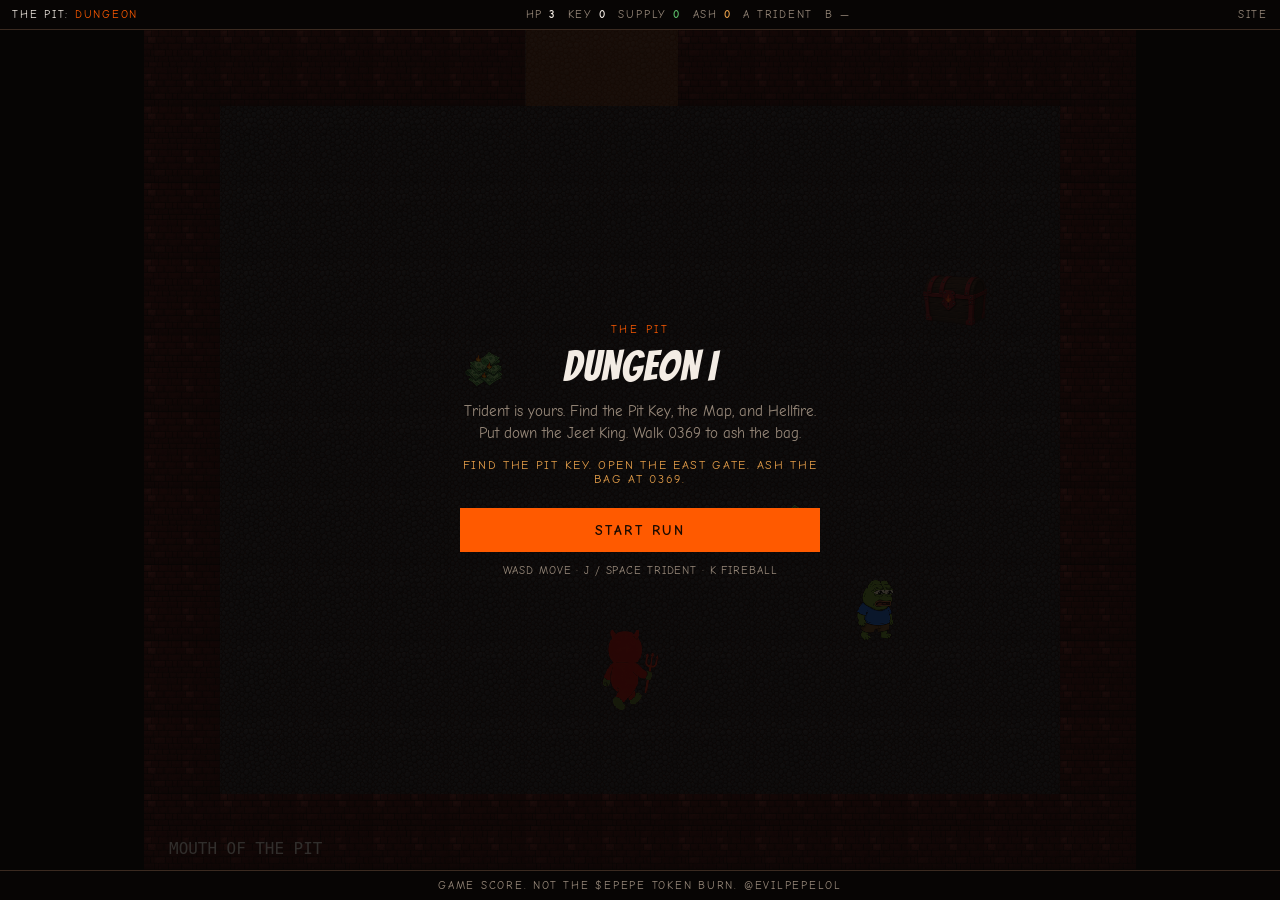
==== commit a4f6c07d: "Ship Dungeon I: keyed gates, artifacts, Jeet King Playable Zelda-style crawl on evilpepe.lol. Triden" ====
--- a/dungeon.html
+++ b/dungeon.html
@@ -62,8 +62,11 @@
     <div>THE PIT: <span style="color:var(--fire)">DUNGEON</span></div>
     <div class="hud">
       <span>HP <b id="hp">3</b></span>
+      <span>KEY <b id="keyn">0</b></span>
       <span class="sup">SUPPLY <b id="held">0</b></span>
       <span class="ash">ASH <b id="ash">0</b></span>
+      <span>A TRIDENT</span>
+      <span id="slotb">B —</span>
     </div>
     <a href="./">Site</a>
   </header>
@@ -71,13 +74,13 @@
     <canvas id="c"></canvas>
     <div class="overlay" id="overlay">
       <div class="card">
-        <p class="kicker">0369 quest</p>
-        <h1 id="title">THE PIT: DUNGEON</h1>
-        <p class="blurb" id="blurb">Collect supply. Jeets chase harder the more you hold. Walk the altar to ash it. Game score — not the token burn.</p>
+        <p class="kicker">the pit</p>
+        <h1 id="title">DUNGEON I</h1>
+        <p class="blurb" id="blurb">Trident is yours. Find the Pit Key, the Map, and Hellfire. Put down the Jeet King. Walk 0369 to ash the bag.</p>
         <p class="mod" id="mod"></p>
         <p class="seed" id="seed"></p>
         <button class="start" id="start" type="button">Start run</button>
-        <p class="keys">WASD move · J poke · K fireball</p>
+        <p class="keys">WASD move · J / Space trident · K fireball</p>
       </div>
     </div>
     <div class="pads" id="pads">
@@ -116,10 +119,10 @@
     return img;
   }
   const sheets = {
-    idle: loadImg("game/player-idle.png?v=11"),
-    walk: loadImg("game/player-walk.png?v=11"),
-    attack: loadImg("game/player-attack.png?v=11"),
-    shoot: loadImg("game/player-shoot.png?v=11"),
+    idle: loadImg("game/player-idle.png?v=15"),
+    walk: loadImg("game/player-walk.png?v=15"),
+    attack: loadImg("game/player-attack.png?v=15"),
+    shoot: loadImg("game/player-shoot.png?v=15"),
     jeetB: loadImg("game/jeet-blue.png?v=4"),
     jeetS: loadImg("game/jeet-suit.png?v=4"),
     fire: loadImg("game/fireball.png?v=4"),
@@ -128,6 +131,10 @@
     altar: loadImg("game/altar.png?v=4"),
     floor: loadImg("game/floor.png"),
     wall: loadImg("game/wall.png"),
+    key: loadImg("game/item-key.png"),
+    heart: loadImg("game/item-heart.png"),
+    hellfire: loadImg("game/item-hellfire.png"),
+    map: loadImg("game/item-map.png"),
   };
 
   function todaySeed() {
@@ -158,24 +165,48 @@
     if (side === "up") { m[0][mx] = 3; m[0][mx - 1] = 3; }
     if (side === "down") { m[ROWS - 1][mx] = 3; m[ROWS - 1][mx - 1] = 3; }
   }
-  function coin(x, y, v) { return { x: x * TILE + 14, y: y * TILE + 14, v, kind: "coin" }; }
-  function jeet(x, y, kind, facing) {
-    return { x: x * TILE, y: y * TILE, w: 34, h: 38, vx: 0, vy: 0, facing: facing || "down", kind, hurt: 0 };
-  }
-  function buildRun(seed) {
-    const rng = mulberry(seed);
-    const start = emptyMap(), loot = emptyMap(), fight = emptyMap(), altar = emptyMap();
-    carveDoor(start, "right"); carveDoor(start, "up"); carveDoor(start, "down");
-    carveDoor(loot, "down"); carveDoor(fight, "up"); carveDoor(altar, "left");
-    [[3,4],[3,8],[7,5],[8,9]].forEach(([y,x]) => {
-      if (rng() > 0.35) fight[y][x] = 2;
-      if (rng() > 0.7) loot[y][x] = 2;
-    });
+  function carveLocked(m, side) {
+    carveDoor(m, side);
+    const mx = Math.floor(COLS / 2), my = Math.floor(ROWS / 2);
+    if (side === "left") { m[my][0] = 4; m[my - 1][0] = 4; }
+    if (side === "right") { m[my][COLS - 1] = 4; m[my - 1][COLS - 1] = 4; }
+  }
+  function addCells(m, cells, t) {
+    cells.forEach(([y, x]) => { if (y > 0 && y < ROWS - 1 && x > 0 && x < COLS - 1) m[y][x] = t; });
+  }
+  function foe(kind, tx, ty) {
+    const boss = kind === "boss";
+    const hp = boss ? 8 : kind === "suit" ? 3 : 2;
+    return { x: tx * TILE + (boss ? 4 : 8), y: ty * TILE + (boss ? 2 : 6), w: boss ? 52 : 34, h: boss ? 56 : 38, vx: 0, vy: 0, facing: "down", hp, maxHp: hp, kind, hurt: 0 };
+  }
+  function loot(kind, tx, ty, v) {
+    return { x: tx * TILE + 10, y: ty * TILE + 10, v: v || 0, kind };
+  }
+  function buildDungeon() {
+    const enter = emptyMap(), hall = emptyMap(), hub = emptyMap(), keyR = emptyMap();
+    const mapR = emptyMap(), gate = emptyMap(), boss = emptyMap(), sanctum = emptyMap();
+    carveDoor(enter, "up");
+    carveDoor(hall, "down"); carveDoor(hall, "up");
+    carveDoor(hub, "down"); carveDoor(hub, "up"); carveDoor(hub, "left"); carveLocked(hub, "right");
+    carveDoor(keyR, "right");
+    carveDoor(mapR, "down");
+    carveLocked(gate, "left"); carveDoor(gate, "right");
+    carveDoor(boss, "left"); carveDoor(boss, "up");
+    carveDoor(sanctum, "down");
+    addCells(hall, [[3,3],[3,9],[7,3],[7,9]], 2);
+    addCells(hub, [[3,3],[3,9],[7,3],[7,9]], 1);
+    addCells(keyR, [[4,4],[6,4]], 2);
+    addCells(gate, [[2,6],[8,6],[4,3],[6,9]], 1);
+    addCells(boss, [[2,2],[2,10],[8,2],[8,10]], 2);
     return {
-      start: { id: "start", map: start, coins: [coin(3,3,80), coin(9,7,80), coin(6,5,120)], jeets: [], links: { right: "altar", up: "loot", down: "fight" } },
-      loot: { id: "loot", map: loot, coins: [coin(4,4,150), coin(8,4,150)], jeets: [], links: { down: "start" } },
-      fight: { id: "fight", map: fight, coins: [coin(6,5,200)], jeets: [jeet(9,3,"blue"), jeet(3,7,"suit")], links: { up: "start" } },
-      altar: { id: "altar", map: altar, coins: [coin(4,8,80)], jeets: [jeet(8,3,"blue","left")], altar: true, links: { left: "start" } },
+      enter: { id: "enter", name: "Mouth of the Pit", gx: 1, gy: 0, map: enter, coins: [loot("coin",4,4,40), loot("coin",8,6,40), loot("chest",10,3,80)], jeets: [foe("blue",9,7)], links: { up: "hall" } },
+      hall: { id: "hall", name: "Jeet Hall", gx: 1, gy: 1, map: hall, coins: [loot("coin",6,5,60)], jeets: [foe("blue",3,4), foe("suit",9,6)], links: { down: "enter", up: "hub" } },
+      hub: { id: "hub", name: "Cross of Horns", gx: 1, gy: 2, map: hub, coins: [loot("coin",6,5,50)], jeets: [foe("blue",6,3)], links: { down: "hall", up: "maps", left: "keys", right: "gate" }, locked: { right: true } },
+      keys: { id: "keys", name: "Key Chamber", gx: 0, gy: 2, map: keyR, coins: [loot("key",4,5), loot("coin",8,3,70)], jeets: [foe("suit",7,7), foe("blue",3,3)], links: { right: "hub" } },
+      maps: { id: "maps", name: "Cartographer's Niche", gx: 1, gy: 3, map: mapR, coins: [loot("map",4,4), loot("hellfire",8,4), loot("heart",6,7)], jeets: [foe("blue",10,6)], links: { down: "hub" } },
+      gate: { id: "gate", name: "Sealed Walk", gx: 2, gy: 2, map: gate, coins: [loot("coin",6,8,90)], jeets: [foe("suit",6,4)], links: { left: "hub", right: "boss" }, locked: { left: true } },
+      boss: { id: "boss", name: "Throne of the Jeet King", gx: 3, gy: 2, map: boss, coins: [], jeets: [foe("boss",6,4)], links: { left: "gate", up: "sanctum" } },
+      sanctum: { id: "sanctum", name: "Altar 0369", gx: 3, gy: 3, map: sanctum, coins: [loot("heart",3,5), loot("chest",9,5,200)], jeets: [], altar: true, links: { down: "boss" } },
     };
   }
   function aabb(a, b) {
@@ -183,60 +214,52 @@
   }
 
   let phase = "ready";
-  let seed = todaySeed();
-  let rooms = buildRun(seed);
-  let roomId = "start";
+  let rooms = buildDungeon();
+  let roomId = "enter";
   let room = rooms[roomId];
-  const player = { x: 2 * TILE, y: 5 * TILE, w: 28, h: 34, vx: 0, vy: 0, facing: "right", hurt: 0 };
+  const visited = new Set(["enter"]);
+  const player = { x: 6 * TILE, y: 8 * TILE, w: 28, h: 34, vx: 0, vy: 0, facing: "up", hurt: 0 };
   let shots = [], sparks = [];
   let held = 0, lives = 3, ash = 0, lastBurn = 0;
   let invuln = 0, pokeT = 0, shootT = 0, shake = 0, hitstop = 0, frame = 0;
+  let invKeys = 0, invFire = false, invMap = false;
+  let toastMsg = "", toastT = 0;
   let magnet = false, heatMul = 1, valueMul = 1, modId = "heat";
-  let pendingMod = MODS[0];
   const keys = new Set();
   const stick = { x: 0, y: 0 };
-  let lastCardinal = "right";
-  let walkAcc = 0, lastFacing = "right", dustCool = 0;
-  let aimX = 1, aimY = 0;
+  let lastCardinal = "up";
+  let walkAcc = 0, lastFacing = "up", dustCool = 0;
+  let aimX = 0, aimY = -1;
   let last = performance.now(), acc = 0, raf = 0, running = true;
   let pointerId = null;
 
   try { ash = Number(localStorage.getItem(ASH_KEY) || 0); } catch (e) {}
-  document.getElementById("ash").textContent = ash;
-
-  function rollMod() {
-    pendingMod = MODS[Math.floor(Math.random() * MODS.length)];
-    document.getElementById("mod").textContent = pendingMod.label;
-  }
-  rollMod();
-  document.getElementById("seed").textContent = "seed " + seed;
-
-  function applyMod(id) {
-    magnet = false; heatMul = 1; valueMul = 1; lives = 3;
-    if (id === "heat") heatMul = 1.35;
-    if (id === "greedy") { valueMul = 2; heatMul = 1.2; }
-    if (id === "thin") { lives = 1; valueMul = 2; }
-    if (id === "magnet") magnet = true;
-    if (id === "calm") heatMul = 0.7;
-    hud();
-  }
+
+  function note(msg) { toastMsg = msg; toastT = 120; }
+
   function hud() {
     document.getElementById("hp").textContent = lives;
     document.getElementById("held").textContent = held;
     document.getElementById("ash").textContent = ash;
-  }
+    document.getElementById("keyn").textContent = invKeys;
+    document.getElementById("slotb").textContent = invFire ? "B HELLFIRE" : "B —";
+    document.getElementById("slotb").style.color = invFire ? "var(--fire)" : "var(--muted)";
+  }
+  hud();
+  document.getElementById("mod").textContent = "Find the Pit Key. Open the east gate. Ash the bag at 0369.";
+  document.getElementById("seed").textContent = "";
+
   function resetRun() {
-    seed = todaySeed() + Math.floor(Math.random() * 99);
-    rooms = buildRun(seed);
-    roomId = "start";
+    rooms = buildDungeon();
+    roomId = "enter";
     room = rooms[roomId];
-    player.x = 2 * TILE; player.y = 5 * TILE; player.hurt = 0; player.facing = "right";
-    lastCardinal = "right"; lastFacing = "right"; walkAcc = 0;
-    shots = []; sparks = []; held = 0; invuln = pokeT = shootT = 0;
-    modId = pendingMod.id;
-    applyMod(modId);
-    rooms.loot.coins.push({ x: 6 * TILE + 8, y: 4 * TILE, v: 360, kind: "chest" });
-    document.getElementById("seed").textContent = "seed " + seed;
+    visited.clear(); visited.add("enter");
+    player.x = 6 * TILE; player.y = 8 * TILE; player.hurt = 0; player.facing = "up";
+    lastCardinal = "up"; lastFacing = "up"; walkAcc = 0;
+    shots = []; sparks = []; held = 0; lives = 3; invuln = pokeT = shootT = 0;
+    invKeys = 0; invFire = false; invMap = false;
+    magnet = false; heatMul = 1; valueMul = 1;
+    note("The Pit opens. North.");
     hud();
   }
   function showOverlay() {
@@ -246,16 +269,16 @@
     overlay.hidden = false;
     pads.classList.remove("on");
     if (phase === "ready") {
-      title.textContent = "THE PIT: DUNGEON";
-      blurb.textContent = "Collect supply. Jeets chase harder the more you hold. Walk the altar to ash it. Game score — not the token burn.";
+      title.textContent = "DUNGEON I";
+      blurb.textContent = "Trident is yours. Find the Pit Key, the Map, and Hellfire. Put down the Jeet King. Walk 0369 to ash the bag.";
       start.textContent = "Start run";
     } else if (phase === "dead") {
-      title.textContent = "JEETS TOOK THE RUN";
-      blurb.textContent = "Half the bag is gone. Ash bank stays. Try a greedier or safer run.";
+      title.textContent = "THE PIT TOOK YOU";
+      blurb.textContent = "Hearts empty. The rooms reset. Keys and orbs wait again.";
       start.textContent = "Again";
     } else if (phase === "burned") {
-      title.textContent = "BURNED " + lastBurn;
-      blurb.textContent = "That number is this run only. Dead bags don't come back — in the game either.";
+      title.textContent = "ASHED " + lastBurn;
+      blurb.textContent = "The altar took the run. Ash banks. The dungeon does not.";
       start.textContent = "Again";
     }
   }
@@ -294,18 +317,48 @@
     const cx = player.x + player.w / 2, cy = player.y + player.h / 2;
     const tx = Math.floor(cx / TILE), ty = Math.floor(cy / TILE);
     if (ty < 0 || tx < 0 || ty >= ROWS || tx >= COLS) return null;
-    if (room.map[ty][tx] !== 3) return null;
+    if (room.map[ty][tx] !== 3 && room.map[ty][tx] !== 4) return null;
     if (tx <= 0) return "left";
     if (tx >= COLS - 1) return "right";
     if (ty <= 0) return "up";
     if (ty >= ROWS - 1) return "down";
     return null;
   }
+  function unlockDoors(a, b, dir) {
+    const flip = { left: "right", right: "left", up: "down", down: "up" };
+    if (a.locked) a.locked[dir] = false;
+    if (b.locked) b.locked[flip[dir]] = false;
+    [a.map, b.map].forEach((m) => {
+      for (let y = 0; y < ROWS; y++) for (let x = 0; x < COLS; x++) if (m[y][x] === 4) m[y][x] = 3;
+    });
+  }
   function enter(dir) {
     const next = room.links[dir];
     if (!next) return;
+    const dest = rooms[next];
+    const back = { left: "right", right: "left", up: "down", down: "up" }[dir];
+    if ((room.locked && room.locked[dir]) || (dest.locked && dest.locked[back])) {
+      if (invKeys <= 0) {
+        note("Locked. Need a Pit Key.");
+        if (dir === "right") player.x -= 8;
+        if (dir === "left") player.x += 8;
+        if (dir === "down") player.y -= 8;
+        if (dir === "up") player.y += 8;
+        return;
+      }
+      invKeys -= 1;
+      unlockDoors(room, dest, dir);
+      note("The gate takes the key.");
+      hud();
+    }
+    if (next === "sanctum" && rooms.boss.jeets.some((j) => j.kind === "boss")) {
+      note("The Jeet King still stands.");
+      player.y += 8;
+      return;
+    }
     roomId = next;
     room = rooms[roomId];
+    visited.add(roomId);
     if (dir === "right") player.x = TILE + 4;
     if (dir === "left") player.x = (COLS - 2) * TILE - player.w;
     if (dir === "down") player.y = TILE + 4;
@@ -333,6 +386,7 @@
   }
   function shoot() {
     if (phase !== "play" || shootT > 0) return;
+    if (!invFire) { note("Hellfire is still sealed."); return; }
     shootT = 26;
     const d = vecFromFacing();
     shots.push({ x: player.x + player.w / 2, y: player.y + 12, vx: d.x * 7, vy: d.y * 7, life: 36 });
@@ -347,7 +401,6 @@
     held = Math.floor(held * (modId === "calm" ? 0.75 : 0.5));
     hud();
     if (lives <= 0) {
-      rollMod();
       phase = "dead";
       showOverlay();
     }
@@ -362,6 +415,7 @@
     if (invuln) invuln--;
     if (player.hurt) player.hurt--;
     if (shake) shake--;
+    if (toastT) toastT--;
 
     let mx = 0, my = 0;
     if (keys.has("KeyA") || keys.has("ArrowLeft")) mx -= 1;
@@ -410,10 +464,18 @@
       const d = vecFromFacing();
       const box = { x: player.x + player.w / 2 + d.x * 22 - 14, y: player.y + 10 + d.y * 18, w: 28, h: 24 };
       room.jeets = room.jeets.filter((j) => {
-        if (!aabb(box, j)) return true;
+        if (!aabb(box, j) || j.hurt > 0) return true;
+        j.hp -= 1; j.hurt = 10;
         burst(j.x + 16, j.y + 16, "#ff5a00");
-        held += Math.round(40 * valueMul);
-        shake = 6;
+        shake = 6; hitstop = 2;
+        const kb = vecFromFacing();
+        j.x += kb.x * 10; j.y += kb.y * 10;
+        if (j.hp > 0) return true;
+        held += Math.round((j.kind === "boss" ? 200 : 40) * valueMul);
+        if (j.kind === "boss") {
+          room.coins.push(loot("heart", 6, 5), loot("chest", 7, 6, 250));
+          note("The Jeet King falls. North is open.");
+        }
         hud();
         return false;
       });
@@ -425,16 +487,22 @@
       const box = { x: s.x - 8, y: s.y - 8, w: 16, h: 16 };
       let hit = false;
       room.jeets = room.jeets.filter((j) => {
-        if (!aabb(box, j)) return true;
-        hit = true;
+        if (!aabb(box, j) || j.hurt > 0) return true;
+        j.hp -= 1; j.hurt = 10; hit = true;
         burst(j.x + 16, j.y + 16, "#ff7a18");
-        held += Math.round(40 * valueMul);
+        if (j.hp > 0) return true;
+        held += Math.round((j.kind === "boss" ? 200 : 40) * valueMul);
+        if (j.kind === "boss") {
+          room.coins.push(loot("heart", 6, 5), loot("chest", 7, 6, 250));
+          note("The Jeet King falls. North is open.");
+        }
         hud();
         return false;
       });
       return !hit;
     });
 
+    room.jeets.forEach((j) => { if (j.hurt) j.hurt--; });
     const heat = 1 + (held / 700) * heatMul;
     room.jeets.forEach((j, i) => {
       const dx = player.x - j.x, dy = player.y - j.y, l = Math.hypot(dx, dy) || 1;
@@ -444,7 +512,7 @@
         const ox = j.x - o.x, oy = j.y - o.y, d = Math.hypot(ox, oy) || 1;
         if (d < 48) { sx += ox / d; sy += oy / d; }
       });
-      const spdJ = 62 * heat * dt;
+      const spdJ = (j.kind === "boss" ? 38 : 62) * heat * dt;
       j.vx = (dx / l) * spdJ + sx * 0.4;
       j.vy = (dy / l) * spdJ + sy * 0.4;
       const jx = j.x + j.vx, jy = j.y + j.vy;
@@ -455,15 +523,15 @@
     });
 
     room.coins = room.coins.filter((c) => {
-      if (magnet) {
-        const dx = player.x - c.x, dy = player.y - c.y, l = Math.hypot(dx, dy) || 1;
-        if (l < 140) { c.x += (dx / l) * 2.2; c.y += (dy / l) * 2.2; }
-      }
-      const box = { x: c.x, y: c.y, w: c.kind === "chest" ? 36 : 22, h: c.kind === "chest" ? 28 : 18 };
+      const box = { x: c.x, y: c.y, w: 28, h: 26 };
       if (!aabb(player, box)) return true;
-      held += Math.round(c.v * valueMul);
+      if (c.kind === "key") { invKeys += 1; note("Pit Key"); burst(c.x, c.y, "#e8c36a"); hud(); return false; }
+      if (c.kind === "hellfire") { invFire = true; note("Hellfire Orb — K to throw"); burst(c.x, c.y, "#ff5a00"); hud(); return false; }
+      if (c.kind === "map") { invMap = true; note("Map of the Pit"); burst(c.x, c.y, "#d4c4a8"); hud(); return false; }
+      if (c.kind === "heart") { lives = Math.min(6, lives + 1); note("Heart"); burst(c.x, c.y, "#e11d2e"); hud(); return false; }
+      held += Math.round((c.v || 40) * valueMul);
       burst(c.x, c.y, "#5cbf6a");
-      if (c.kind === "chest" && lives < 5) lives += 1;
+      if (c.kind === "chest" && lives < 6) lives += 1;
       hud();
       return false;
     });
@@ -478,7 +546,6 @@
         hud();
         phase = "burned";
         burst(altarBox.x + 20, altarBox.y, "#ff5a00");
-        rollMod();
         showOverlay();
       }
     }
@@ -549,6 +616,11 @@
             ctx.fillStyle = "rgba(255,90,0,0.28)";
             ctx.fillRect(dx, dy, TILE, TILE);
           }
+          if (t === 4) {
+            ctx.fillStyle = "rgba(90,70,20,0.85)";
+            ctx.fillRect(dx, dy, TILE, TILE);
+            sheetFrame(sheets.key, 2, 2, Math.floor(frame / 12) % 4, dx + 8, dy + 8, 32, 32);
+          }
         }
       }
     }
@@ -564,16 +636,30 @@
     }
 
     room.coins.forEach((c) => {
-      const img = c.kind === "chest" ? sheets.chest : sheets.coin;
-      if (ready(img)) ctx.drawImage(img, c.x, c.y, c.kind === "chest" ? 40 : 24, c.kind === "chest" ? 32 : 22);
+      const fi = Math.floor(frame / 10) % 4;
+      if (c.kind === "key") sheetFrame(sheets.key, 2, 2, fi, c.x, c.y, 32, 32);
+      else if (c.kind === "heart") sheetFrame(sheets.heart, 2, 2, fi, c.x, c.y, 28, 28);
+      else if (c.kind === "hellfire") sheetFrame(sheets.hellfire, 2, 2, fi, c.x, c.y, 32, 32);
+      else if (c.kind === "map") sheetFrame(sheets.map, 2, 2, fi, c.x, c.y, 34, 34);
+      else {
+        const img = c.kind === "chest" ? sheets.chest : sheets.coin;
+        if (ready(img)) ctx.drawImage(img, c.x, c.y, c.kind === "chest" ? 40 : 24, c.kind === "chest" ? 32 : 22);
+      }
     });
 
     room.jeets.forEach((j) => {
-      const img = j.kind === "suit" ? sheets.jeetS : sheets.jeetB;
+      const img = j.kind === "blue" ? sheets.jeetB : sheets.jeetS;
       const fi = Math.floor(frame / 8) % 4;
+      const dw = j.kind === "boss" ? 64 : 40, dh = j.kind === "boss" ? 70 : 44;
       if (j.hurt) ctx.filter = "brightness(2)";
-      sheetFrame(img, 2, 2, fi, j.x, j.y, 40, 44, j.facing === "left");
+      sheetFrame(img, 2, 2, fi, j.x, j.y, dw, dh, j.facing === "left");
       ctx.filter = "none";
+      if (j.kind === "boss") {
+        ctx.fillStyle = "#1a0a08";
+        ctx.fillRect(j.x, j.y - 8, dw, 4);
+        ctx.fillStyle = "#e11d2e";
+        ctx.fillRect(j.x, j.y - 8, (dw * j.hp) / j.maxHp, 4);
+      }
     });
 
     shots.forEach((s) => {
@@ -613,7 +699,26 @@
     });
     ctx.fillStyle = "#f3ece4";
     ctx.font = "10px ui-monospace, monospace";
-    ctx.fillText(roomId === "altar" ? "WALK INTO 0369 TO BURN" : roomId.toUpperCase(), 16, WORLD_H - 10);
+    ctx.fillText(room.altar ? "WALK THE ALTAR TO ASH THE BAG" : room.name.toUpperCase(), 16, WORLD_H - 10);
+    if (toastT > 0) {
+      ctx.fillStyle = "rgba(7,5,4,0.72)";
+      ctx.fillRect(WORLD_W / 2 - 130, 16, 260, 22);
+      ctx.fillStyle = "#ffb020";
+      ctx.textAlign = "center";
+      ctx.fillText(toastMsg.toUpperCase(), WORLD_W / 2, 31);
+      ctx.textAlign = "left";
+    }
+    if (invMap) {
+      const mx0 = WORLD_W - 78, my0 = 10;
+      ctx.fillStyle = "rgba(7,5,4,0.7)";
+      ctx.fillRect(mx0 - 4, my0 - 4, 70, 70);
+      Object.keys(rooms).forEach((id) => {
+        const r = rooms[id];
+        if (!visited.has(r.id) && r.id !== roomId) return;
+        ctx.fillStyle = r.id === roomId ? "#ff5a00" : "#6b3a28";
+        ctx.fillRect(mx0 + r.gx * 16, my0 + (3 - r.gy) * 16, 14, 14);
+      });
+    }
     ctx.restore();
   }
 
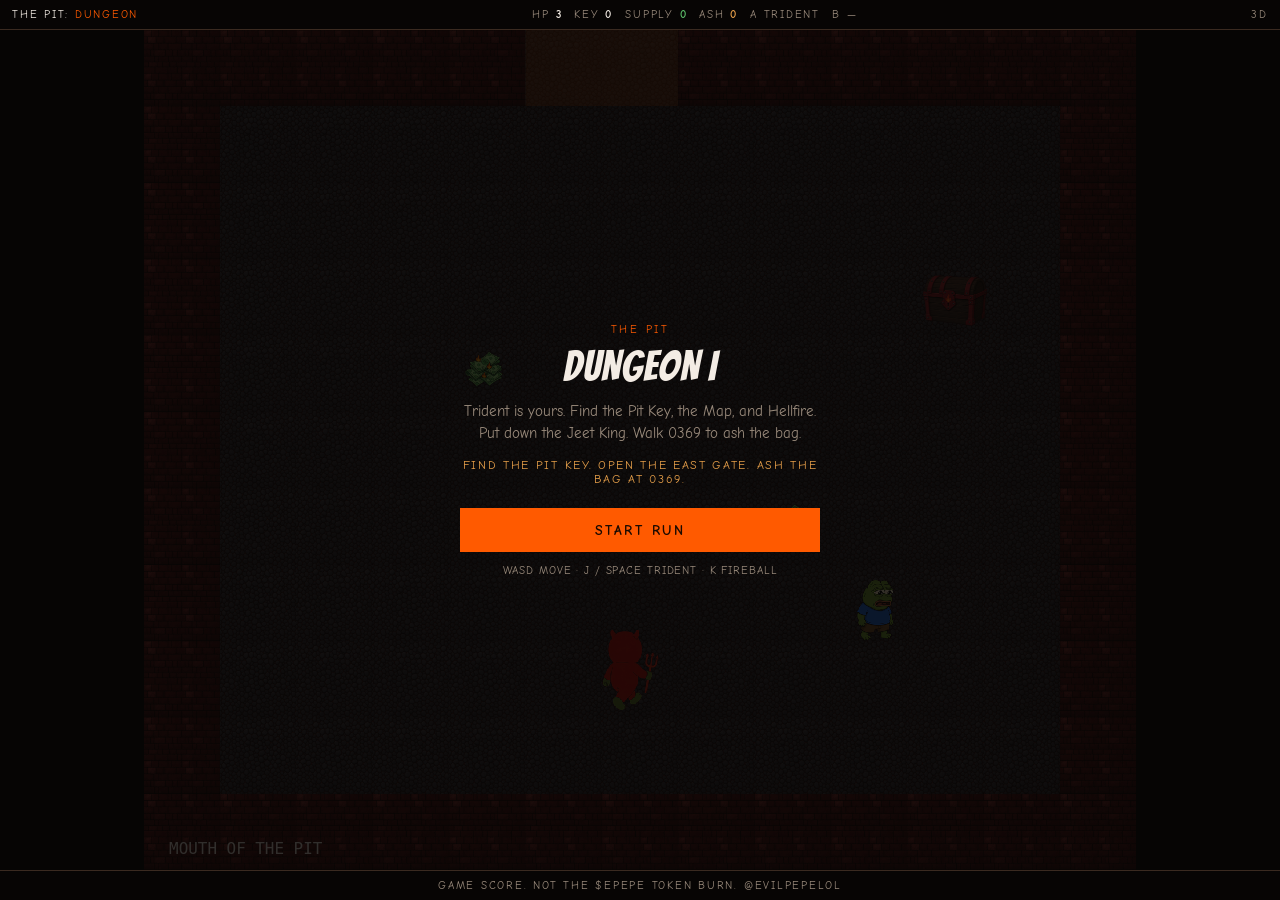
==== commit d28116bc: "Ship THE PIT 3D: pitchfork and hellfire First-person corridor. J pokes, K throws fireballs. Play at " ====
--- a/dungeon.html
+++ b/dungeon.html
@@ -68,7 +68,7 @@
       <span>A TRIDENT</span>
       <span id="slotb">B —</span>
     </div>
-    <a href="./">Site</a>
+    <a href="./pit.html">3D</a>
   </header>
   <div class="stage" id="stage">
     <canvas id="c"></canvas>
